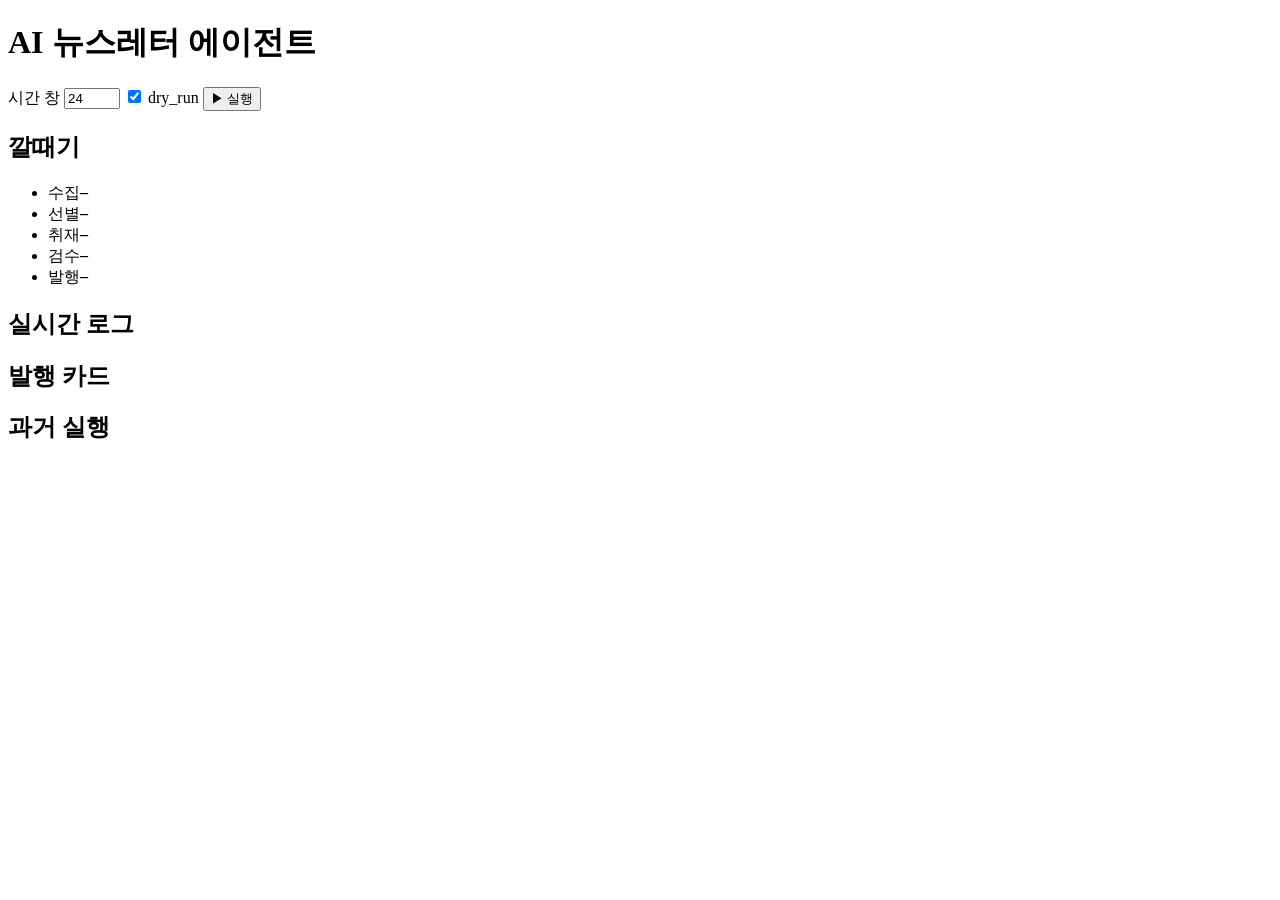
==== web/static/index.html @ 8d716452 "feat: 대시보드 뼈대 — 실행 버튼과 SSE 로그 anyio를 4.14로 고정해 starlette TestClient의 BlockingPortal DeprecationWarni" ====
<!doctype html>
<html lang="ko">
<head>
<meta charset="utf-8">
<meta name="viewport" content="width=device-width,initial-scale=1">
<title>AI 뉴스레터 에이전트</title>
<link rel="stylesheet" href="/static/style.css">
</head>
<body>
<header>
  <h1>AI 뉴스레터 에이전트</h1>
  <div class="controls">
    <label>시간 창 <input id="hours" type="number" value="24" min="1" max="168"></label>
    <label><input id="dry" type="checkbox" checked> dry_run</label>
    <button id="run">▶ 실행</button>
  </div>
</header>
<main>
  <section id="funnel" class="panel">
    <h2>깔때기</h2>
    <ul>
      <li><span>수집</span><b data-k="collected">–</b></li>
      <li><span>선별</span><b data-k="picked">–</b></li>
      <li><span>취재</span><b data-k="drafted">–</b></li>
      <li><span>검수</span><b data-k="verified">–</b></li>
      <li><span>발행</span><b data-k="published">–</b></li>
    </ul>
  </section>
  <section class="panel">
    <h2>실시간 로그</h2>
    <pre id="log"></pre>
  </section>
  <section id="cards" class="panel wide"><h2>발행 카드</h2><div id="cardlist"></div></section>
  <section id="history" class="panel wide"><h2>과거 실행</h2><table id="runs"></table></section>
</main>
<script src="/static/app.js"></script>
</body>
</html>
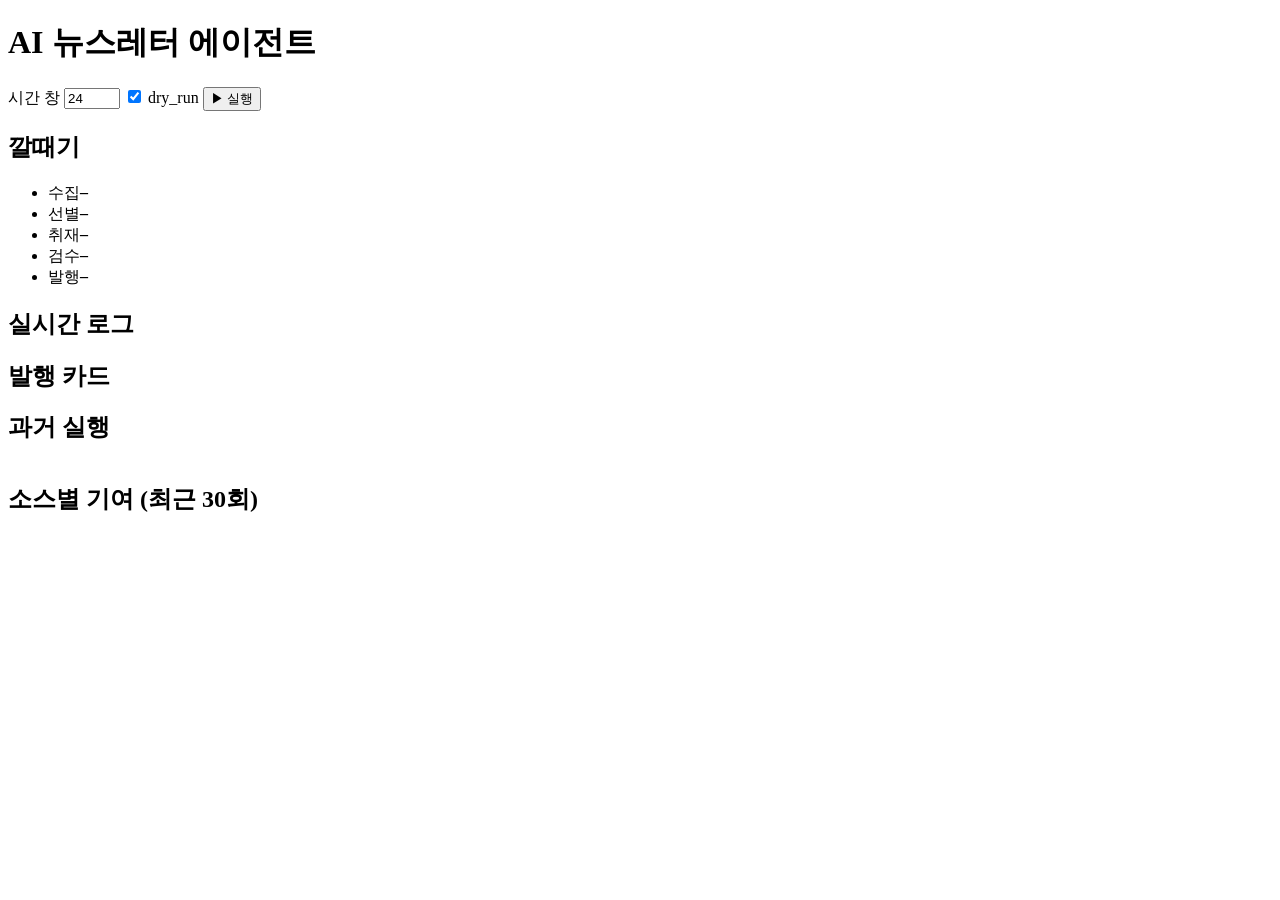
==== commit 9be86715: "fix: 최종 리뷰 수정 (F1-F8) — .env 로드, stale run 정리, 대시보드 소스별 지표 외 - F1: web/app.py가 .env를 로드하지 않던 문제 수정 (" ====
--- a/web/static/index.html
+++ b/web/static/index.html
@@ -32,6 +32,7 @@
   </section>
   <section id="cards" class="panel wide"><h2>발행 카드</h2><div id="cardlist"></div></section>
   <section id="history" class="panel wide"><h2>과거 실행</h2><table id="runs"></table></section>
+  <section id="sources" class="panel wide"><h2>소스별 기여 (최근 30회)</h2><div id="sourcebars"></div></section>
 </main>
 <script src="/static/app.js"></script>
 </body>
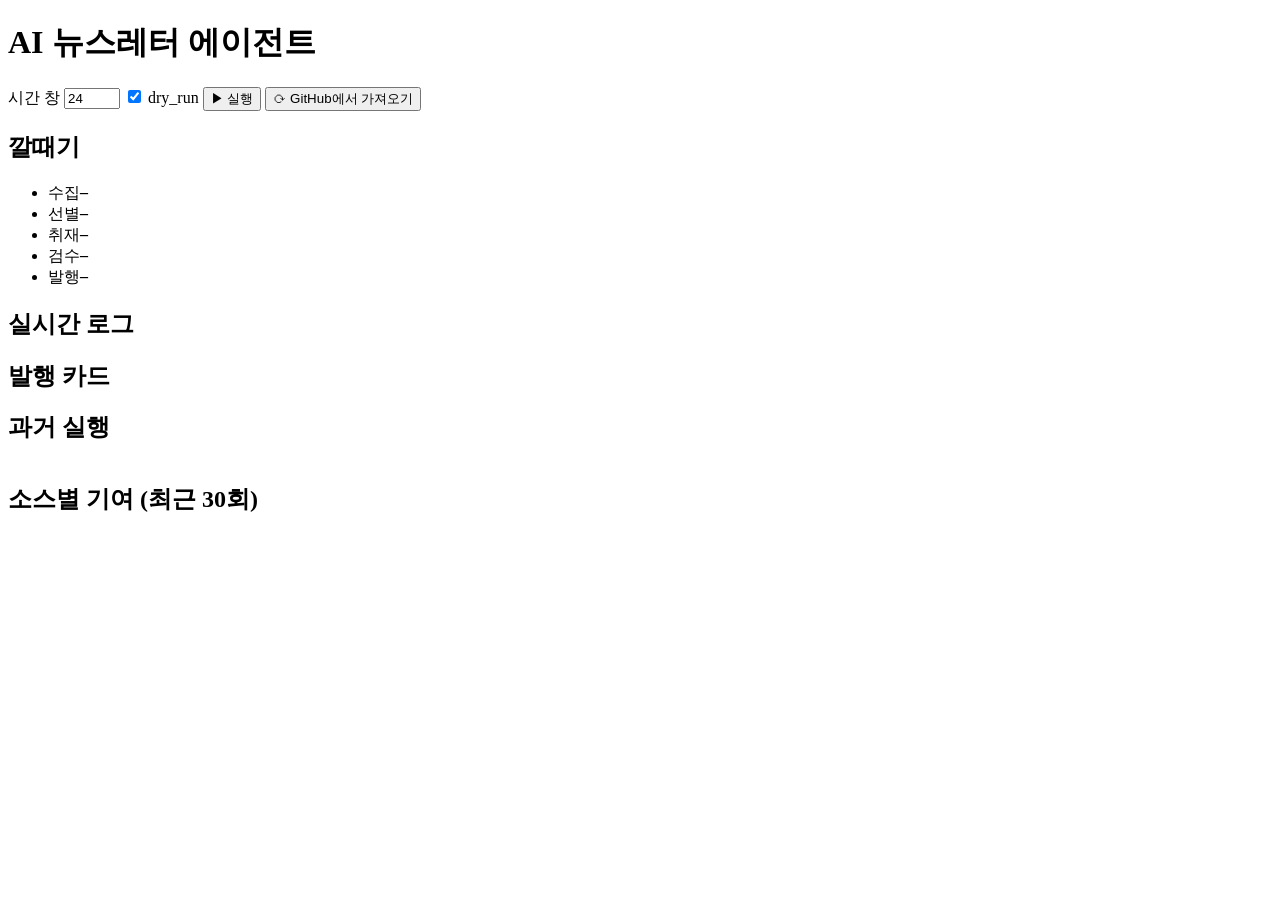
==== commit e18bf83b: "feat: GitHub 실행 기록을 로컬 대시보드에서 보기 — store 출처 분리, /api/sync, runs/*.json 커밋 Co-Authored-By: Claude Fab" ====
--- a/web/static/index.html
+++ b/web/static/index.html
@@ -13,6 +13,7 @@
     <label>시간 창 <input id="hours" type="number" value="24" min="1" max="168"></label>
     <label><input id="dry" type="checkbox" checked> dry_run</label>
     <button id="run">▶ 실행</button>
+    <button id="sync" class="secondary" title="GitHub Actions가 커밋한 실행 기록을 git pull로 내려받습니다">⟳ GitHub에서 가져오기</button>
   </div>
 </header>
 <main>
@@ -31,7 +32,7 @@
     <pre id="log"></pre>
   </section>
   <section id="cards" class="panel wide"><h2>발행 카드</h2><div id="cardlist"></div></section>
-  <section id="history" class="panel wide"><h2>과거 실행</h2><table id="runs"></table></section>
+  <section id="history" class="panel wide"><h2>과거 실행 <span id="syncmsg" class="meta"></span></h2><table id="runs"></table></section>
   <section id="sources" class="panel wide"><h2>소스별 기여 (최근 30회)</h2><div id="sourcebars"></div></section>
 </main>
 <script src="/static/app.js"></script>
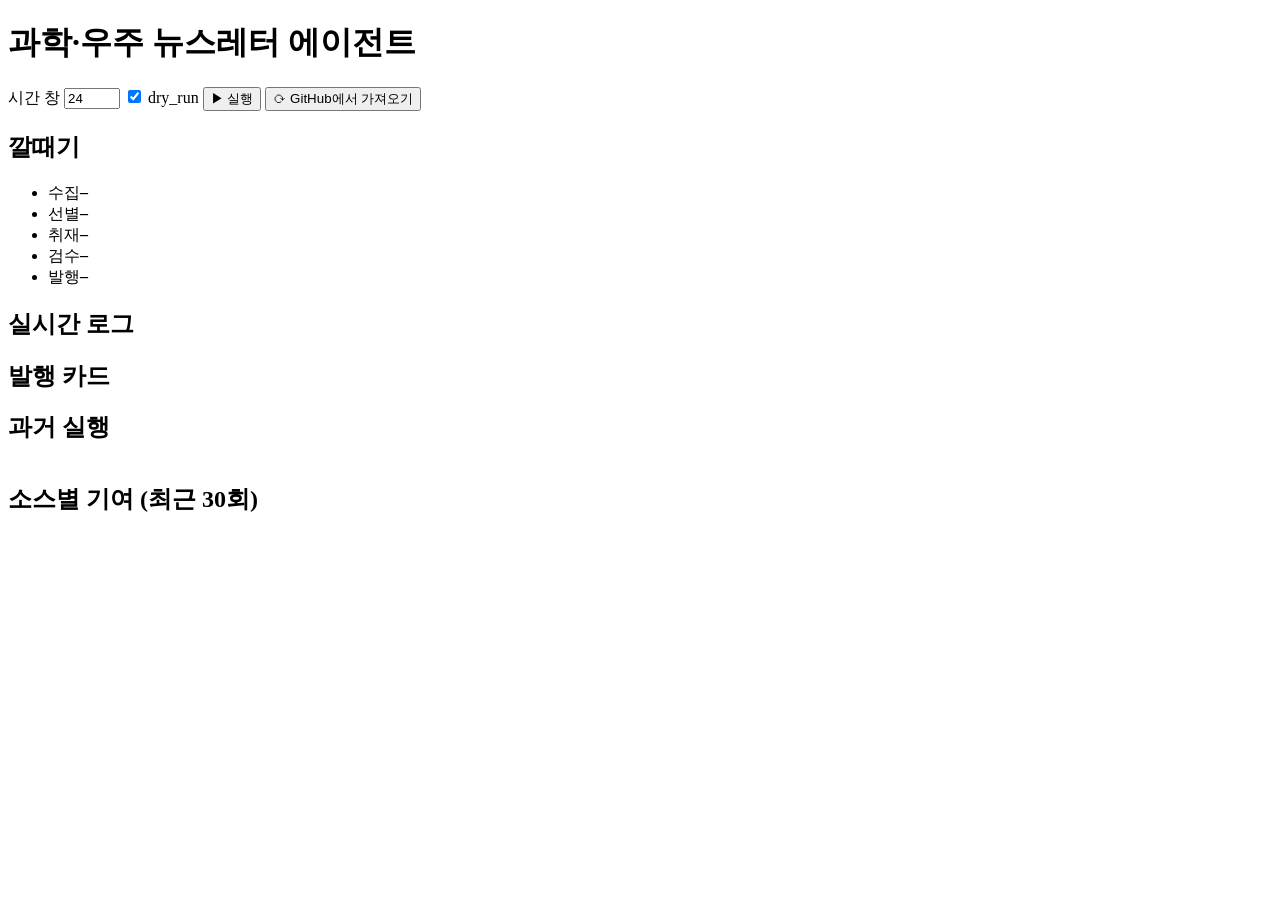
==== commit 4a7bdd9d: "feat: 과제 제출용 과학·우주 뉴스레터 — 소스 교체, 검수 재생성, 토픽 라벨, REPORT.md - audience.yaml: 분야를 AI → 과학·우주로. 과제 제외 목록" ====
--- a/web/static/index.html
+++ b/web/static/index.html
@@ -3,12 +3,12 @@
 <head>
 <meta charset="utf-8">
 <meta name="viewport" content="width=device-width,initial-scale=1">
-<title>AI 뉴스레터 에이전트</title>
+<title>과학·우주 뉴스레터 에이전트</title>
 <link rel="stylesheet" href="/static/style.css">
 </head>
 <body>
 <header>
-  <h1>AI 뉴스레터 에이전트</h1>
+  <h1>과학·우주 뉴스레터 에이전트</h1>
   <div class="controls">
     <label>시간 창 <input id="hours" type="number" value="24" min="1" max="168"></label>
     <label><input id="dry" type="checkbox" checked> dry_run</label>
